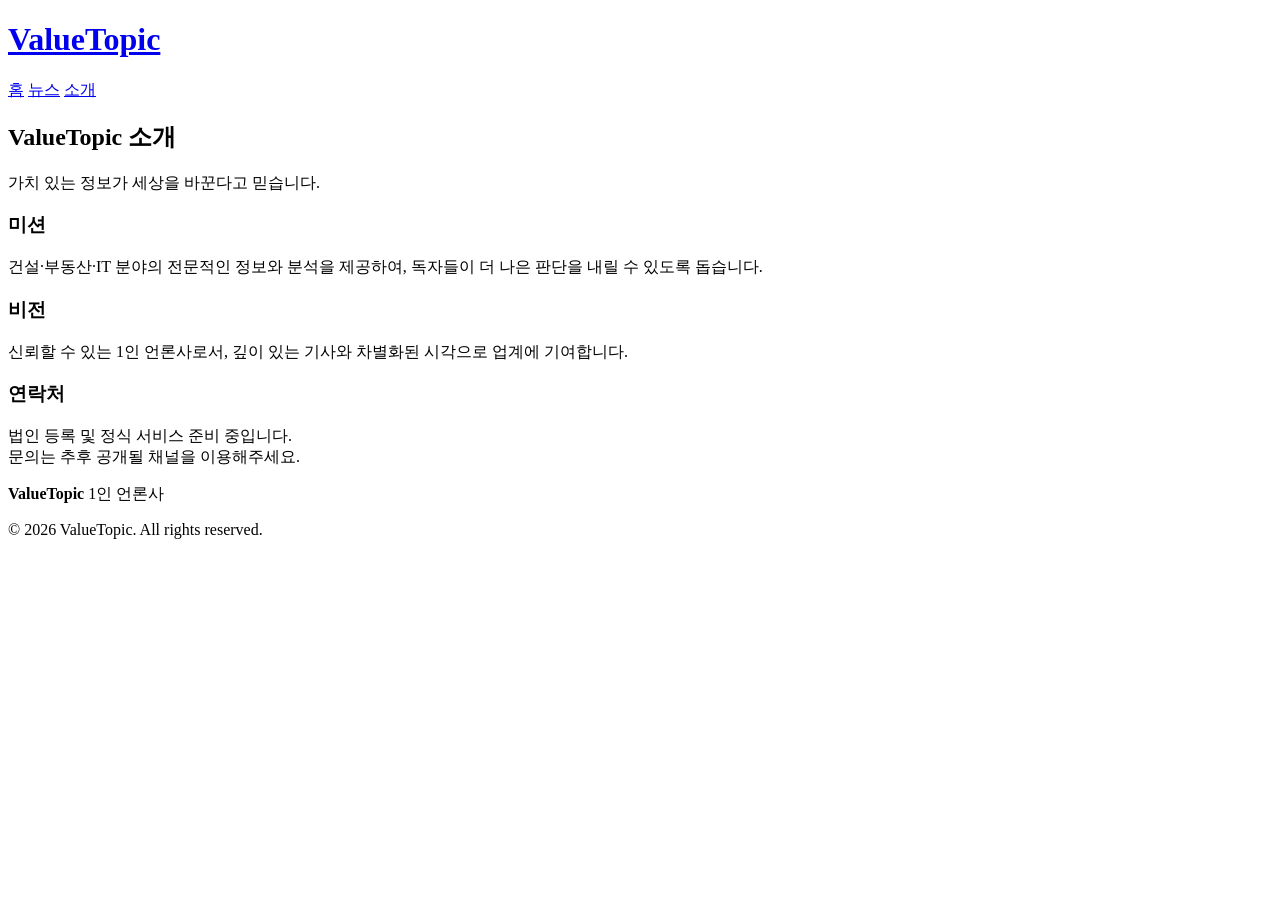
==== templates/about.html @ 7ffc5931 "Initial: ValueTopic 템플릿 (다크테마 4카드 레이아웃)" ====
<!DOCTYPE html>
<html lang="ko">
<head>
    <meta charset="UTF-8">
    <meta name="viewport" content="width=device-width, initial-scale=1.0">
    <title>소개 - ValueTopic</title>
    <meta name="description" content="ValueTopic 1인 언론사 소개">
    <link rel="stylesheet" href="{{ url_for('static', filename='css/style.css') }}">
</head>
<body>
    <header>
        <div class="container header-inner">
            <h1 class="logo"><a href="/">ValueTopic</a></h1>
            <nav>
                <a href="/">홈</a>
                <a href="/news">뉴스</a>
                <a href="/about">소개</a>
            </nav>
        </div>
    </header>

    <main class="container page">
        <h2>ValueTopic 소개</h2>
        <p class="page-lead">가치 있는 정보가 세상을 바꾼다고 믿습니다.</p>

        <section class="about-content">
            <div class="about-block">
                <h3>미션</h3>
                <p>건설·부동산·IT 분야의 전문적인 정보와 분석을 제공하여, 독자들이 더 나은 판단을 내릴 수 있도록 돕습니다.</p>
            </div>
            <div class="about-block">
                <h3>비전</h3>
                <p>신뢰할 수 있는 1인 언론사로서, 깊이 있는 기사와 차별화된 시각으로 업계에 기여합니다.</p>
            </div>
            <div class="about-block">
                <h3>연락처</h3>
                <p>법인 등록 및 정식 서비스 준비 중입니다.<br>문의는 추후 공개될 채널을 이용해주세요.</p>
            </div>
        </section>
    </main>

    <footer>
        <div class="container footer-inner">
            <div class="footer-brand">
                <strong>ValueTopic</strong>
                <span>1인 언론사</span>
            </div>
            <p class="footer-copy">&copy; 2026 ValueTopic. All rights reserved.</p>
        </div>
    </footer>
</body>
</html>
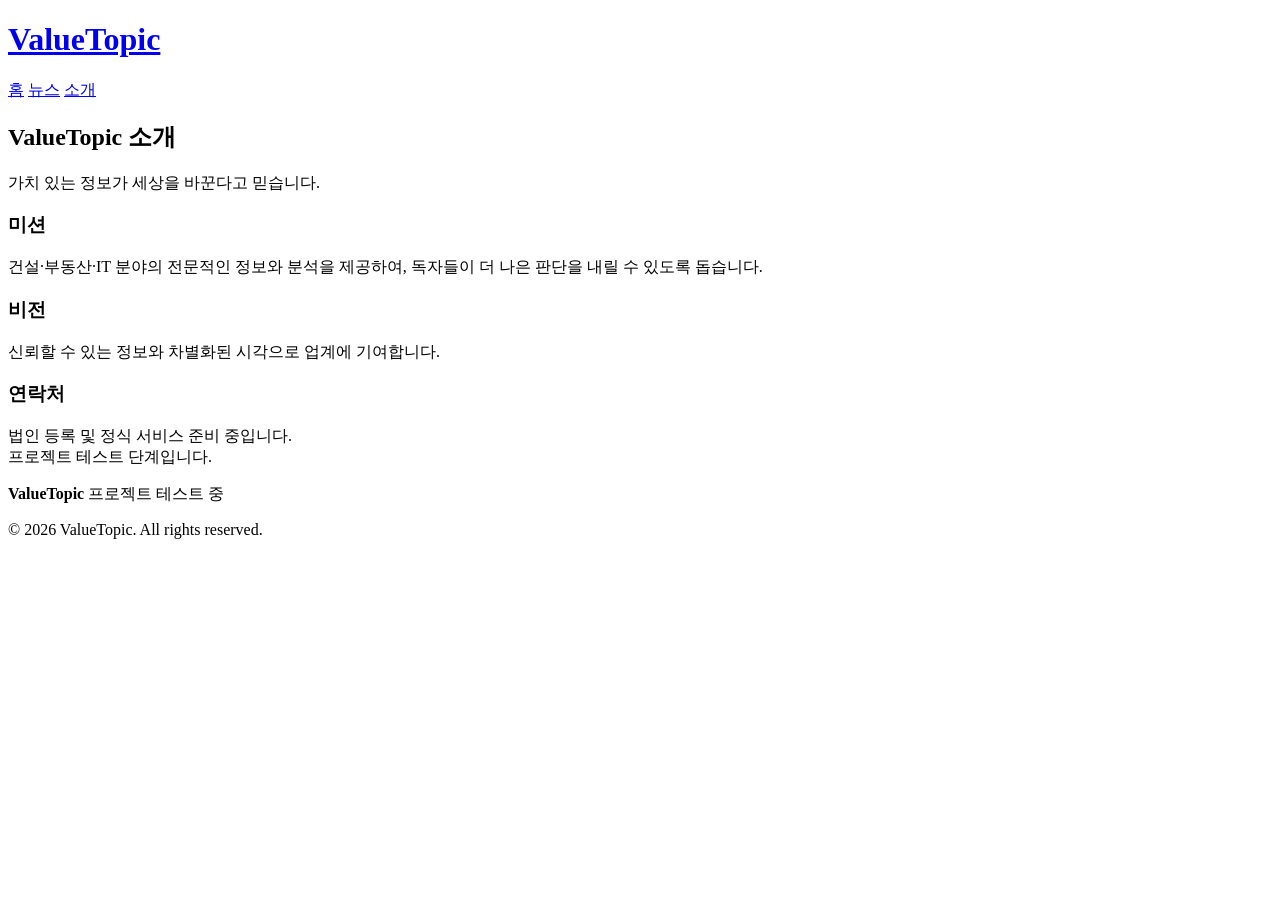
==== commit bcb77746: "라이트모드 전환 + footer 수정 + 5카드 레이아웃" ====
--- a/templates/about.html
+++ b/templates/about.html
@@ -4,7 +4,7 @@
     <meta charset="UTF-8">
     <meta name="viewport" content="width=device-width, initial-scale=1.0">
     <title>소개 - ValueTopic</title>
-    <meta name="description" content="ValueTopic 1인 언론사 소개">
+    <meta name="description" content="ValueTopic 프로젝트 테스트 중 소개">
     <link rel="stylesheet" href="{{ url_for('static', filename='css/style.css') }}">
 </head>
 <body>
@@ -30,11 +30,11 @@
             </div>
             <div class="about-block">
                 <h3>비전</h3>
-                <p>신뢰할 수 있는 1인 언론사로서, 깊이 있는 기사와 차별화된 시각으로 업계에 기여합니다.</p>
+                <p>신뢰할 수 있는 정보와 차별화된 시각으로 업계에 기여합니다.</p>
             </div>
             <div class="about-block">
                 <h3>연락처</h3>
-                <p>법인 등록 및 정식 서비스 준비 중입니다.<br>문의는 추후 공개될 채널을 이용해주세요.</p>
+                <p>법인 등록 및 정식 서비스 준비 중입니다.<br>프로젝트 테스트 단계입니다.</p>
             </div>
         </section>
     </main>
@@ -43,7 +43,7 @@
         <div class="container footer-inner">
             <div class="footer-brand">
                 <strong>ValueTopic</strong>
-                <span>1인 언론사</span>
+                <span>프로젝트 테스트 중</span>
             </div>
             <p class="footer-copy">&copy; 2026 ValueTopic. All rights reserved.</p>
         </div>
